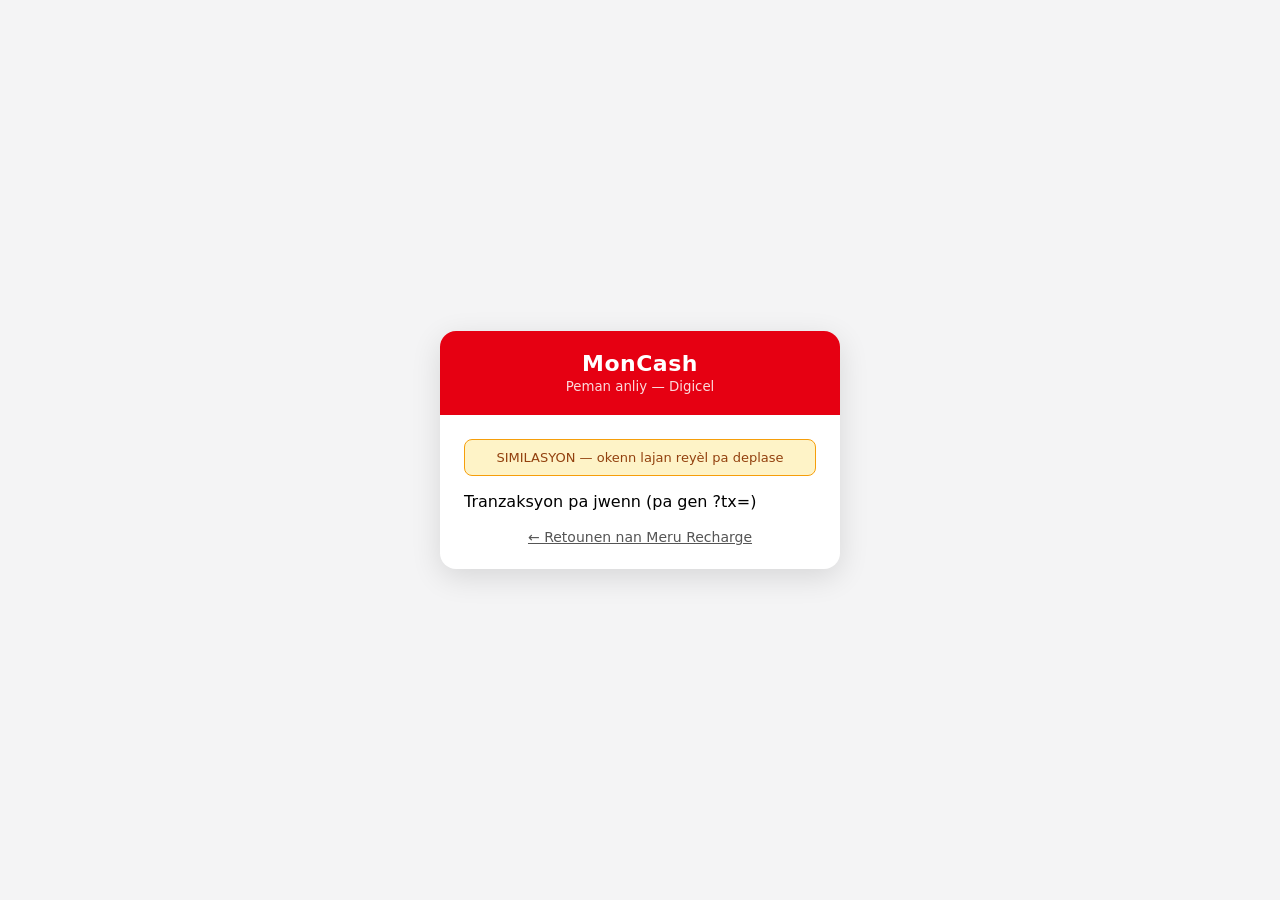
==== public/mockpay.html @ b9f5f830 "Paj peman mock MonCash nan app la — ranplase URL mock.plop ki pa egziste Peman 'moncash' (redirect) " ====
<!DOCTYPE html>
<html lang="ht">
<head>
<meta charset="UTF-8">
<meta name="viewport" content="width=device-width, initial-scale=1">
<meta name="robots" content="noindex">
<title>MonCash — Peman (Similasyon)</title>
<style>
  * { box-sizing: border-box; margin: 0; font-family: system-ui, sans-serif; }
  body { background: #f4f4f5; min-height: 100vh; display: flex;
         align-items: center; justify-content: center; padding: 16px; }
  .card { background: #fff; border-radius: 16px; max-width: 400px; width: 100%;
          overflow: hidden; box-shadow: 0 8px 30px rgba(0,0,0,.12); }
  .head { background: #e60012; color: #fff; padding: 20px; text-align: center; }
  .head h1 { font-size: 22px; letter-spacing: .5px; }
  .head small { opacity: .85; }
  .body { padding: 24px; }
  .amt { font-size: 34px; font-weight: 700; text-align: center; margin: 8px 0 2px; }
  .ref { text-align: center; color: #666; font-size: 13px; margin-bottom: 20px;
         word-break: break-all; }
  .banner { background: #fef3c7; border: 1px solid #f59e0b; color: #92400e;
            border-radius: 8px; padding: 10px 12px; font-size: 13px;
            margin-bottom: 16px; text-align: center; }
  .btn { display: block; width: 100%; border: 0; border-radius: 10px;
         padding: 14px; font-size: 16px; font-weight: 600; cursor: pointer;
         margin-top: 10px; }
  .btn:disabled { opacity: .5; cursor: wait; }
  .pay { background: #e60012; color: #fff; }
  .fail { background: #fff; color: #b91c1c; border: 1px solid #fca5a5; }
  .back { display: block; text-align: center; margin-top: 18px; color: #555;
          font-size: 14px; }
  .done { text-align: center; padding: 12px 0 4px; font-size: 16px; }
  .done.ok { color: #15803d; } .done.ko { color: #b91c1c; }
  .err { color: #b91c1c; text-align: center; font-size: 14px; margin-top: 8px; }
</style>
</head>
<body>
<div class="card">
  <div class="head"><h1>MonCash</h1><small>Peman anliy — Digicel</small></div>
  <div class="body">
    <div class="banner">SIMILASYON — okenn lajan reyèl pa deplase</div>
    <div id="loading">Chajman…</div>
    <div id="main" hidden>
      <div class="amt" id="amt"></div>
      <div class="ref" id="ref"></div>
      <button class="btn pay" id="pay">Peye kounye a</button>
      <button class="btn fail" id="fail">Simile yon echèk</button>
      <div class="err" id="err"></div>
    </div>
    <div class="done" id="done" hidden></div>
    <a class="back" href="/">← Retounen nan Meru Recharge</a>
  </div>
</div>
<script>
const tx = new URLSearchParams(location.search).get("tx");
const $ = id => document.getElementById(id);

async function api(path, opts) {
  const r = await fetch(path, opts);
  const j = await r.json().catch(() => ({}));
  if (!r.ok) throw new Error(j.detail || "Erè " + r.status);
  return j;
}

async function load() {
  if (!tx) { $("loading").textContent = "Tranzaksyon pa jwenn (pa gen ?tx=)"; return; }
  try {
    const info = await api("/api/mock/pay/" + encodeURIComponent(tx));
    $("amt").textContent = Number(info.amount).toLocaleString("fr-HT") + " HTG";
    $("ref").textContent = "Ref: " + info.reference_id + " · " + tx;
    if (info.trans_status !== "no") {
      $("loading").hidden = true;
      $("done").hidden = false;
      $("done").textContent = "Tranzaksyon sa a deja fini (" + info.trans_status + ")";
      return;
    }
    $("loading").hidden = true;
    $("main").hidden = false;
  } catch (e) { $("loading").textContent = "Erè: " + e.message; }
}

async function complete(result) {
  $("pay").disabled = $("fail").disabled = true;
  $("err").textContent = "";
  try {
    await api("/api/mock/pay/" + encodeURIComponent(tx), {
      method: "POST",
      headers: {"Content-Type": "application/json"},
      body: JSON.stringify({result})
    });
    $("main").hidden = true;
    const d = $("done");
    d.hidden = false;
    d.className = "done " + (result === "ok" ? "ok" : "ko");
    d.textContent = result === "ok"
      ? "Peman reyisi — retounen nan app la pou wè konfimasyon an."
      : "Peman an echwe — lòd la pral make 'failed_payment'.";
  } catch (e) {
    $("err").textContent = e.message;
    $("pay").disabled = $("fail").disabled = false;
  }
}

$("pay").onclick = () => complete("ok");
$("fail").onclick = () => complete("failed");
load();
</script>
</body>
</html>
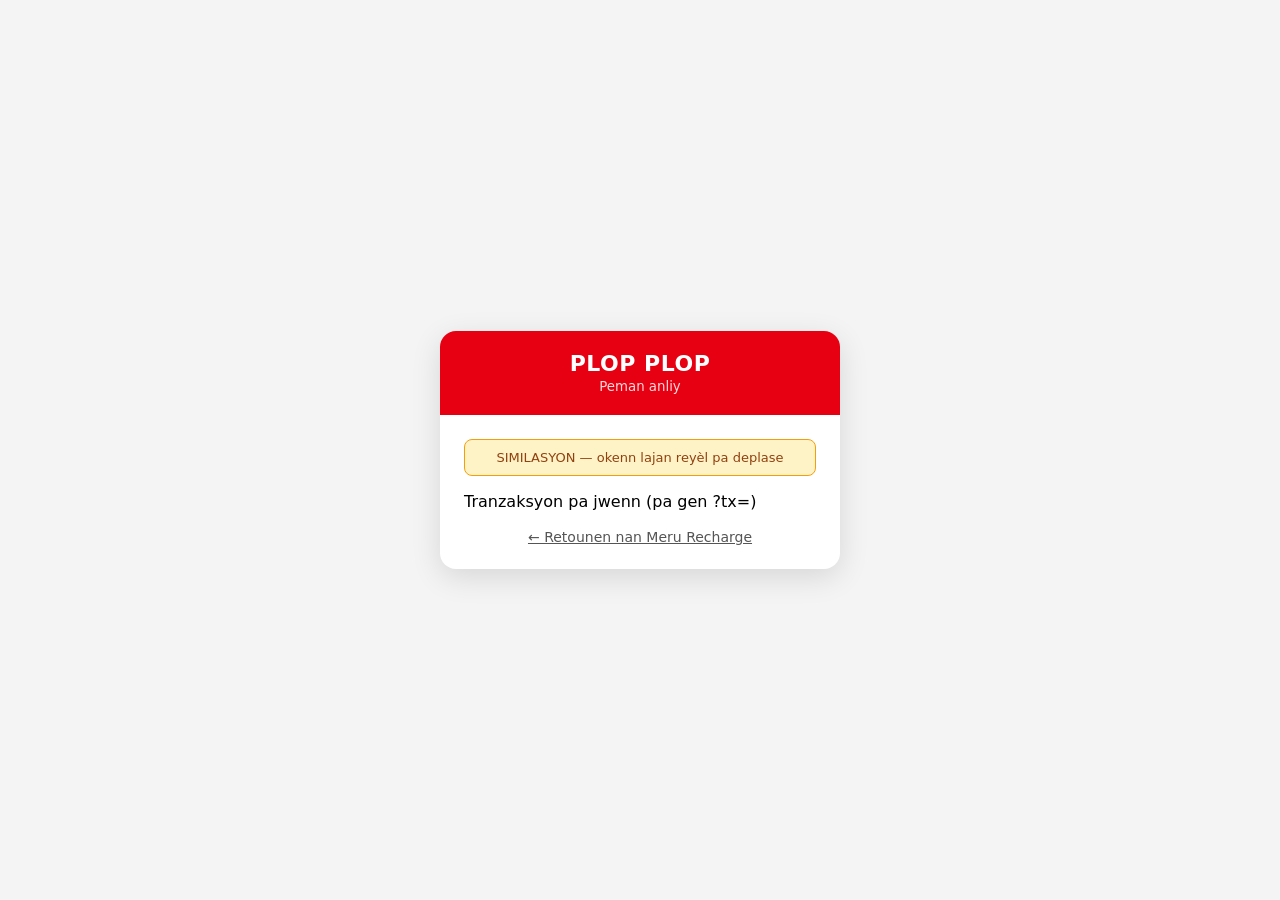
==== commit c3683480: "Paj mockpay la montre metòd reyèl la (NatCash, KashPaw, Kat...) Header la te ekri 'MonCash' an di me" ====
--- a/public/mockpay.html
+++ b/public/mockpay.html
@@ -4,7 +4,7 @@
 <meta charset="UTF-8">
 <meta name="viewport" content="width=device-width, initial-scale=1">
 <meta name="robots" content="noindex">
-<title>MonCash — Peman (Similasyon)</title>
+<title>Peman — Similasyon</title>
 <style>
   * { box-sizing: border-box; margin: 0; font-family: system-ui, sans-serif; }
   body { background: #f4f4f5; min-height: 100vh; display: flex;
@@ -36,7 +36,7 @@
 </head>
 <body>
 <div class="card">
-  <div class="head"><h1>MonCash</h1><small>Peman anliy — Digicel</small></div>
+  <div class="head"><h1 id="brand">PLOP PLOP</h1><small id="sub">Peman anliy</small></div>
   <div class="body">
     <div class="banner">SIMILASYON — okenn lajan reyèl pa deplase</div>
     <div id="loading">Chajman…</div>
@@ -66,6 +66,18 @@
   if (!tx) { $("loading").textContent = "Tranzaksyon pa jwenn (pa gen ?tx=)"; return; }
   try {
     const info = await api("/api/mock/pay/" + encodeURIComponent(tx));
+    const brands = {moncash: ["MonCash", "Peman anliy — Digicel", "#e60012"],
+                    natcash: ["NatCash", "Peman anliy — Natcom", "#0057a8"],
+                    kashpaw: ["KashPaw", "Peman anliy", "#6d28d9"],
+                    carte: ["Kat", "Peman pa kat — Square", "#15803d"],
+                    all: ["PLOP PLOP", "Chwazi metòd peman an", "#e60012"],
+                    moncash_ussd: ["MonCash", "Peman USSD — Digicel", "#e60012"]};
+    const b = brands[info.method] || ["PLOP PLOP", "Peman anliy", "#e60012"];
+    document.querySelector(".head").style.background = b[2];
+    $("pay").style.background = b[2];
+    $("brand").textContent = b[0];
+    $("sub").textContent = b[1];
+    document.title = b[0] + " — Peman (Similasyon)";
     $("amt").textContent = Number(info.amount).toLocaleString("fr-HT") + " HTG";
     $("ref").textContent = "Ref: " + info.reference_id + " · " + tx;
     if (info.trans_status !== "no") {
